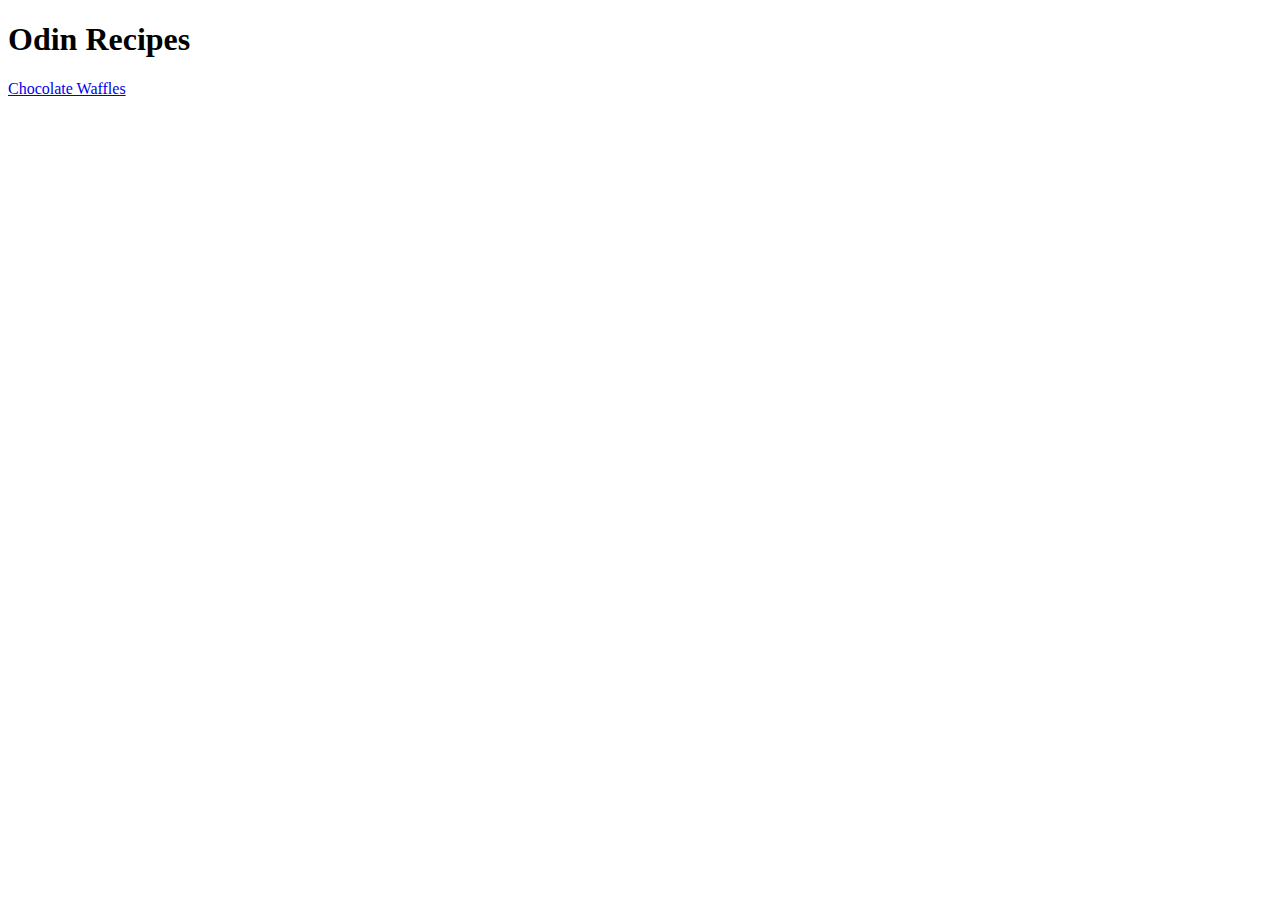
==== index.html @ 83abb5ec "Added index file and images and recipe." ====
<!DOCTYPE html>
<html lang="en">
    <head>
        <meta charset="UTF-8">
        <title>
            Home
        </title>
    </head>
    <body>
        <h1>Odin Recipes</h1>
        <p><a href="recipes/waffles.html" target="_blank"> Chocolate Waffles </a></p>
    </body>
</html>
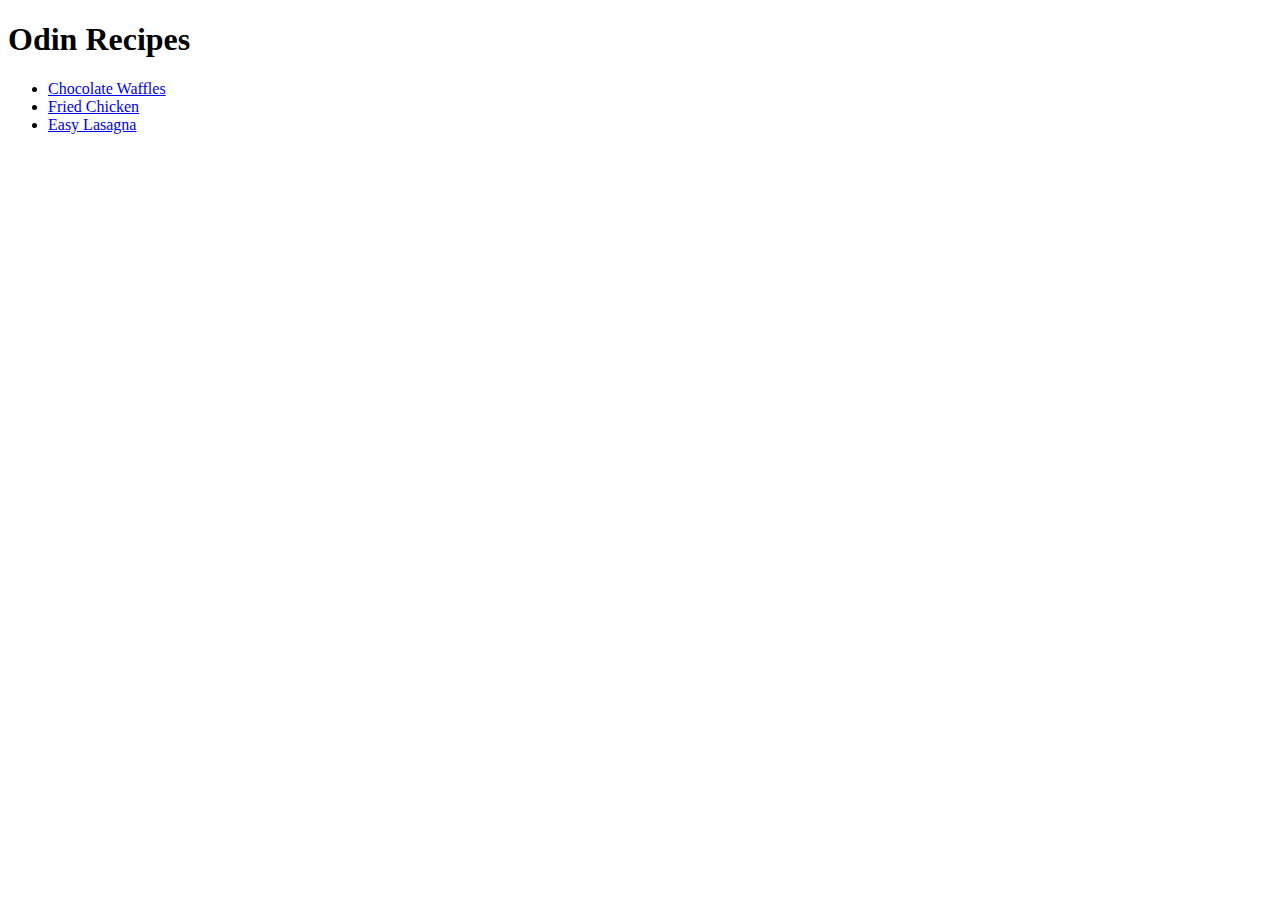
==== commit a6976655: "Added latest index file" ====
--- a/index.html
+++ b/index.html
@@ -8,6 +8,12 @@
     </head>
     <body>
         <h1>Odin Recipes</h1>
-        <p><a href="recipes/waffles.html" target="_blank"> Chocolate Waffles </a></p>
+        <p>
+            <ul>
+                <li><a href="recipes/waffles.html" target="_blank"> Chocolate Waffles </a></li>
+                <li><a href="recipes/fried-chicken.html" target="_blank">Fried Chicken</a></li>
+                <li><a href="recipes/lasagna.html" target="_blank">Easy Lasagna</a></li>
+            </ul>
+        </p>
     </body>
 </html>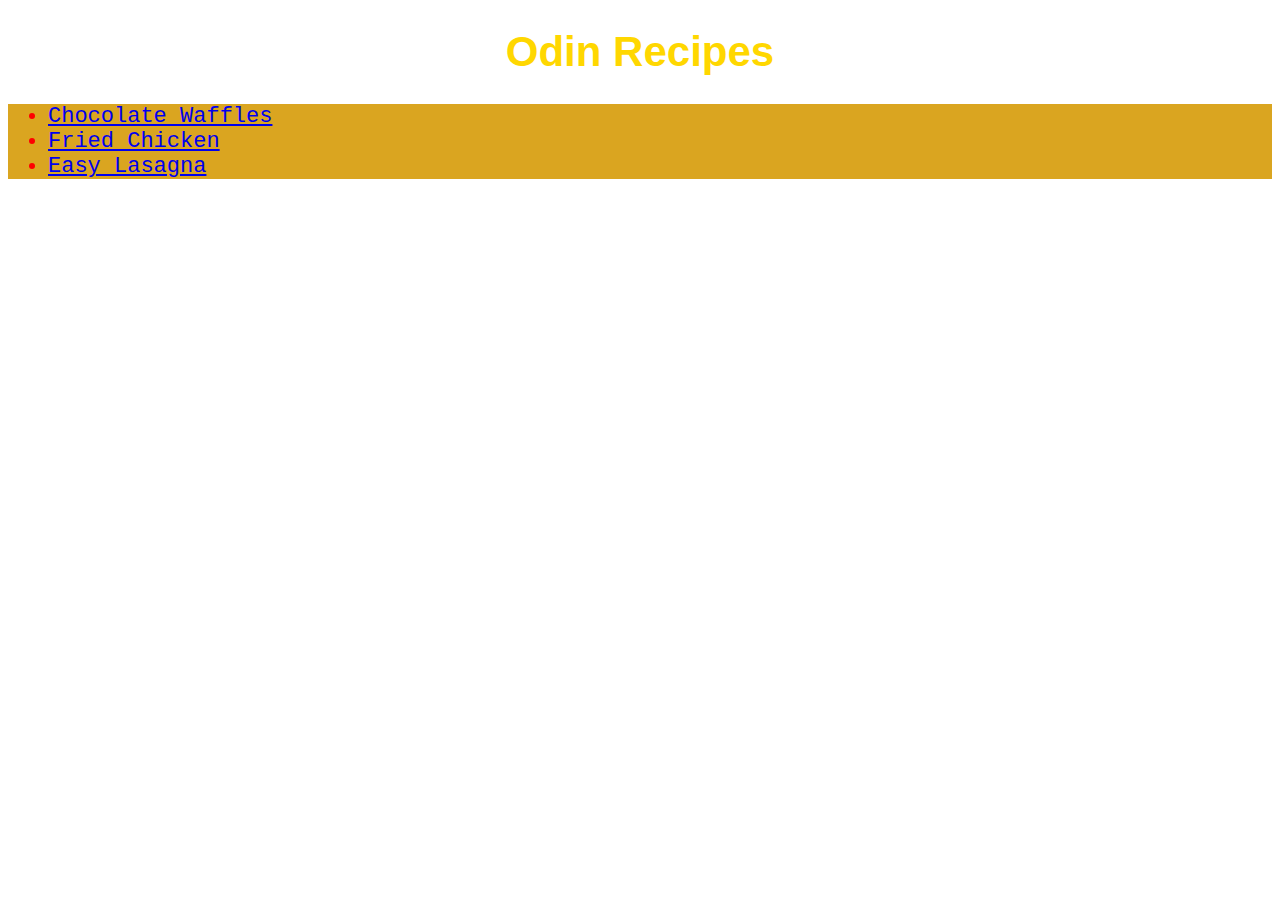
==== commit 1532b5b6: "Added styles to homepage and stylesheet for reference" ====
--- a/index.html
+++ b/index.html
@@ -2,18 +2,21 @@
 <html lang="en">
     <head>
         <meta charset="UTF-8">
+        <link rel="stylesheet" href="style.css">
         <title>
             Home
         </title>
     </head>
     <body>
-        <h1>Odin Recipes</h1>
-        <p>
-            <ul>
-                <li><a href="recipes/waffles.html" target="_blank"> Chocolate Waffles </a></li>
-                <li><a href="recipes/fried-chicken.html" target="_blank">Fried Chicken</a></li>
-                <li><a href="recipes/lasagna.html" target="_blank">Easy Lasagna</a></li>
-            </ul>
-        </p>
+        <h1 class="header">Odin Recipes</h1>
+        <div class="item-list">
+            <p>
+                <ul>
+                    <li><a href="recipes/waffles.html" target="_blank"> Chocolate Waffles </a></li>
+                    <li><a href="recipes/fried-chicken.html" target="_blank">Fried Chicken</a></li>
+                    <li><a href="recipes/lasagna.html" target="_blank">Easy Lasagna</a></li>
+                </ul>
+            </p>
+        </div>
     </body>
 </html>--- a/style.css
+++ b/style.css
@@ -0,0 +1,14 @@
+.header {
+    text-align: center;
+    color: gold;
+    font-size: 42px;
+    font-family: Verdana, Geneva, Tahoma, sans-serif;
+}
+
+.item-list{
+    background-color: goldenrod;
+    text-align: left;
+    font-size: 22px;
+    color: red;
+    font-family: 'Courier New', Courier, monospace;
+}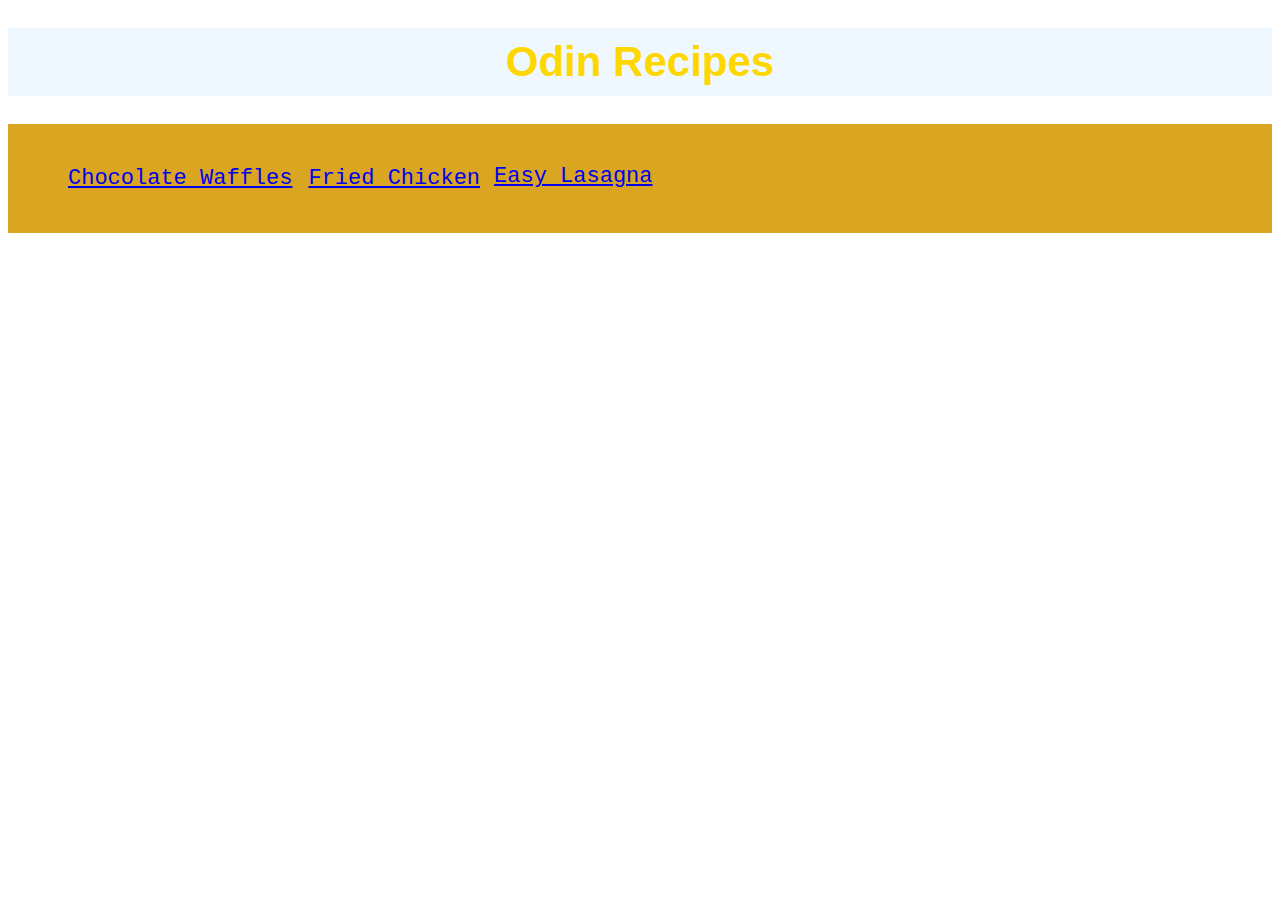
==== commit e6023209: "Changed some layout and added more flair" ====
--- a/index.html
+++ b/index.html
@@ -12,9 +12,9 @@
         <div class="item-list">
             <p>
                 <ul>
-                    <li><a href="recipes/waffles.html" target="_blank"> Chocolate Waffles </a></li>
-                    <li><a href="recipes/fried-chicken.html" target="_blank">Fried Chicken</a></li>
-                    <li><a href="recipes/lasagna.html" target="_blank">Easy Lasagna</a></li>
+                    <div class="link1"><li><a href="recipes/waffles.html" target="_blank"> Chocolate Waffles </a></li></div>
+                    <div class="link2"><li><a href="recipes/fried-chicken.html" target="_blank">Fried Chicken</a></li></div>
+                    <div class="link3"><li><a href="recipes/lasagna.html" target="_blank">Easy Lasagna</a></li></div>
                 </ul>
             </p>
         </div>
--- a/style.css
+++ b/style.css
@@ -3,6 +3,9 @@
     color: gold;
     font-size: 42px;
     font-family: Verdana, Geneva, Tahoma, sans-serif;
+    background-color: aliceblue;
+    padding: 10px;
+
 }
 
 .item-list{
@@ -11,4 +14,22 @@
     font-size: 22px;
     color: red;
     font-family: 'Courier New', Courier, monospace;
+    padding: 12px;
+}
+
+.link1 {
+    padding: 8px;
+}
+
+.link2 {
+    padding: 8px;
+}
+
+.link3 {
+    padding: 6px;
+}
+
+ul {
+    display: flex;
+    list-style: none;
 }